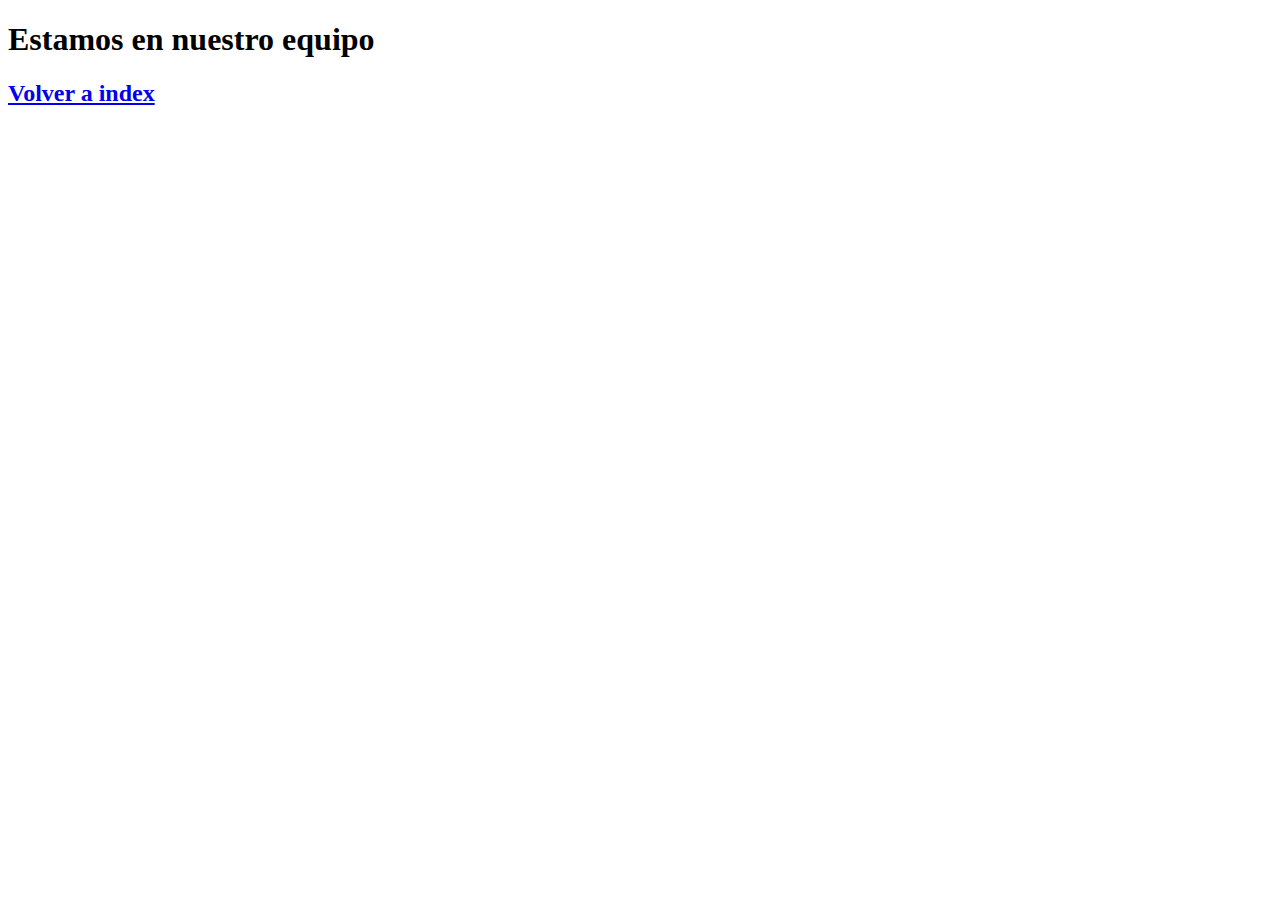
==== pages/equipo.html @ 0f0e7a04 "Se agrega la página de equipo" ====
<!DOCTYPE html>
<html lang="es">
<head>
    <meta charset="UTF-8">
    <meta http-equiv="X-UA-Compatible" content="IE=edge">
    <meta name="viewport" content="width=device-width, initial-scale=1.0">
    <title>Nuestro equipo</title>
</head>
<body>
    <h1>Estamos en nuestro equipo</h1>
    <p></p>
    <h2><a href="../index.html">Volver a index</a></h2>
</body>
</html>
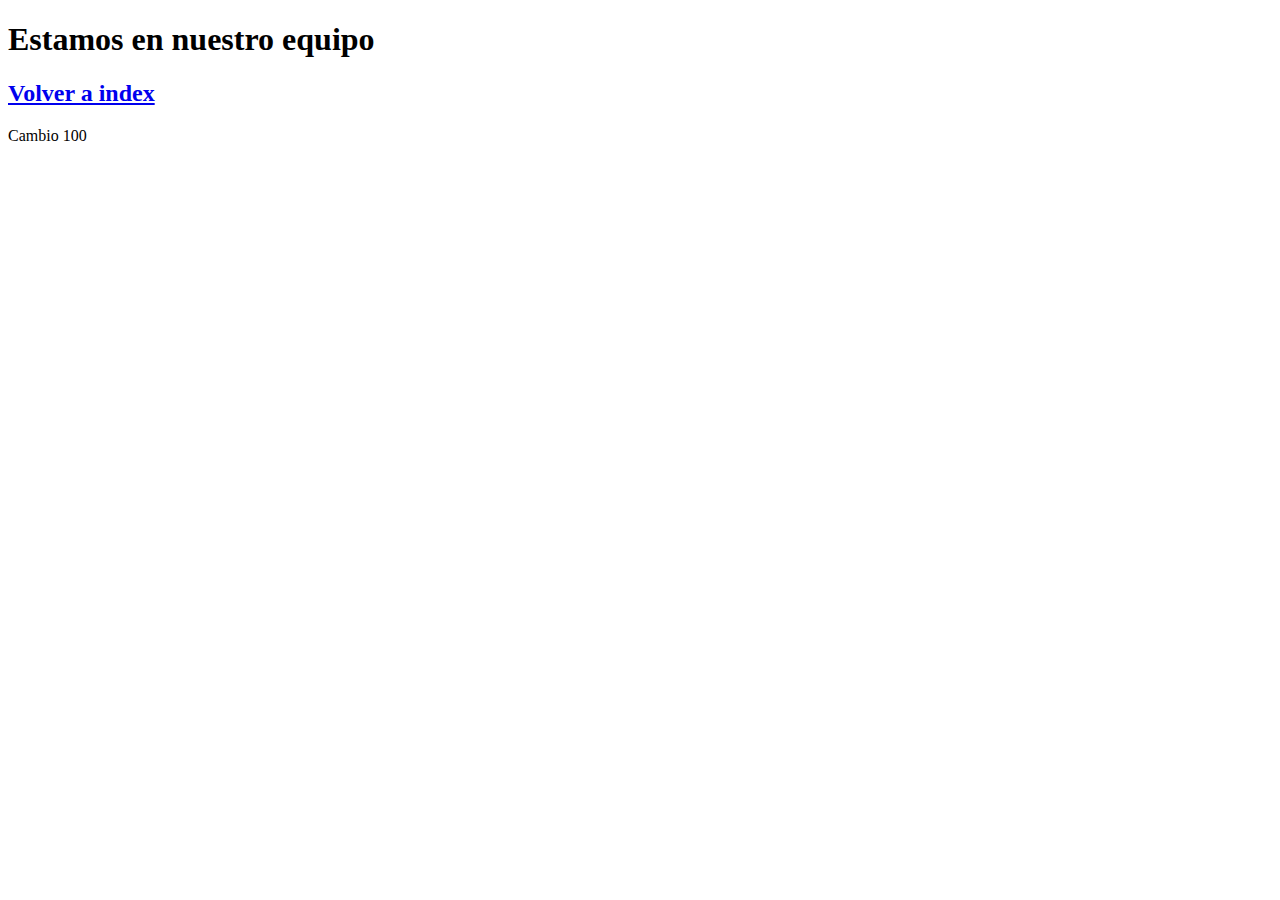
==== commit 7f9dcb99: "Actualiza pages/equipo.html" ====
--- a/pages/equipo.html
+++ b/pages/equipo.html
@@ -10,5 +10,6 @@
     <h1>Estamos en nuestro equipo</h1>
     <p></p>
     <h2><a href="../index.html">Volver a index</a></h2>
+    <p>Cambio 100</p>
 </body>
 </html>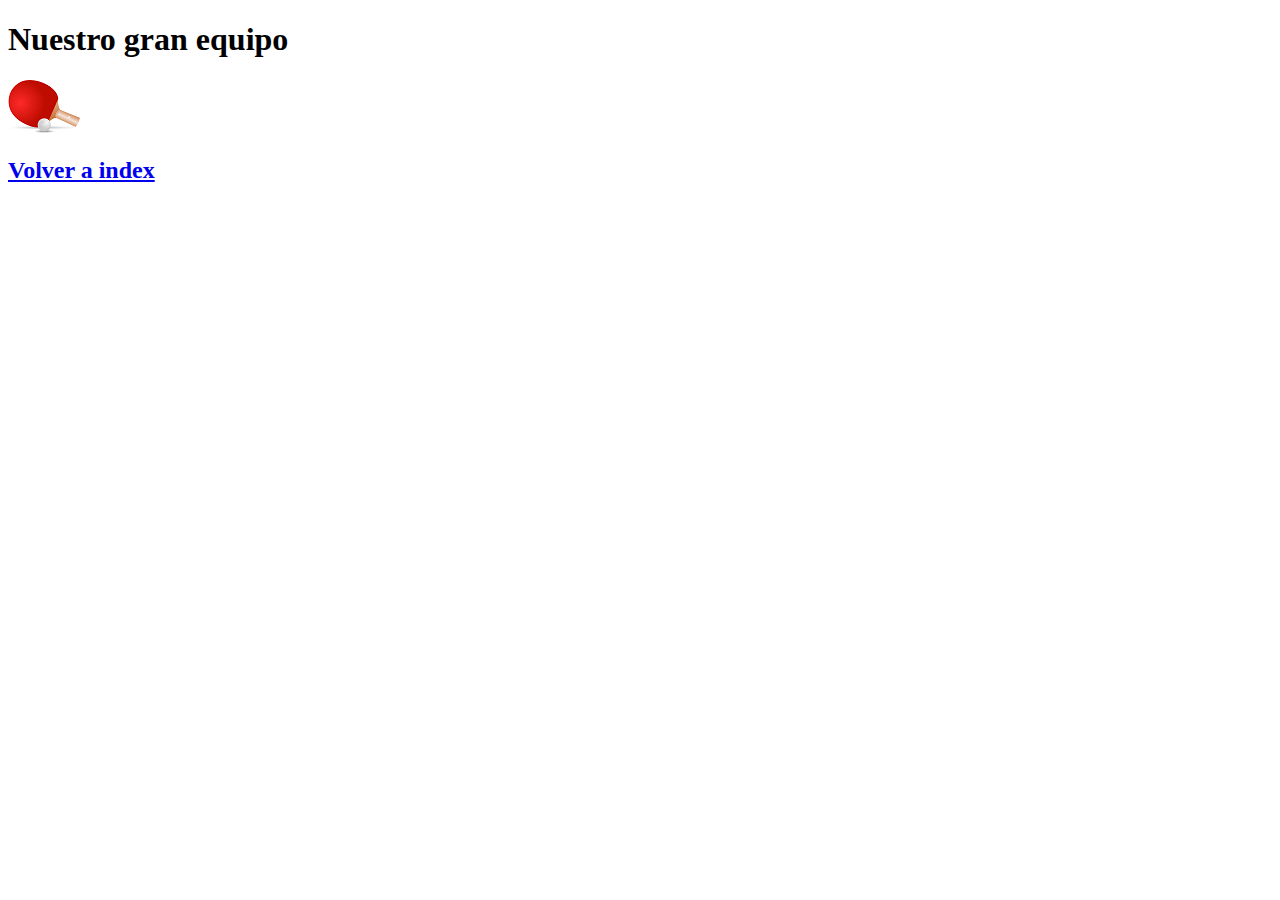
==== commit cdd48ef2: "Se modifica los estilos del proyecto y la página de equipo" ====
--- a/pages/equipo.html
+++ b/pages/equipo.html
@@ -7,9 +7,13 @@
     <title>Nuestro equipo</title>
 </head>
 <body>
-    <h1>Estamos en nuestro equipo</h1>
-    <p></p>
+    <h1>Nuestro gran equipo</h1>
+    <div>
+        <img src="../images/pinpon1.png" alt="Nueva raqueta" />
+    </div>
+    
     <h2><a href="../index.html">Volver a index</a></h2>
-    <p>Cambio 100</p>
+    
+    
 </body>
 </html>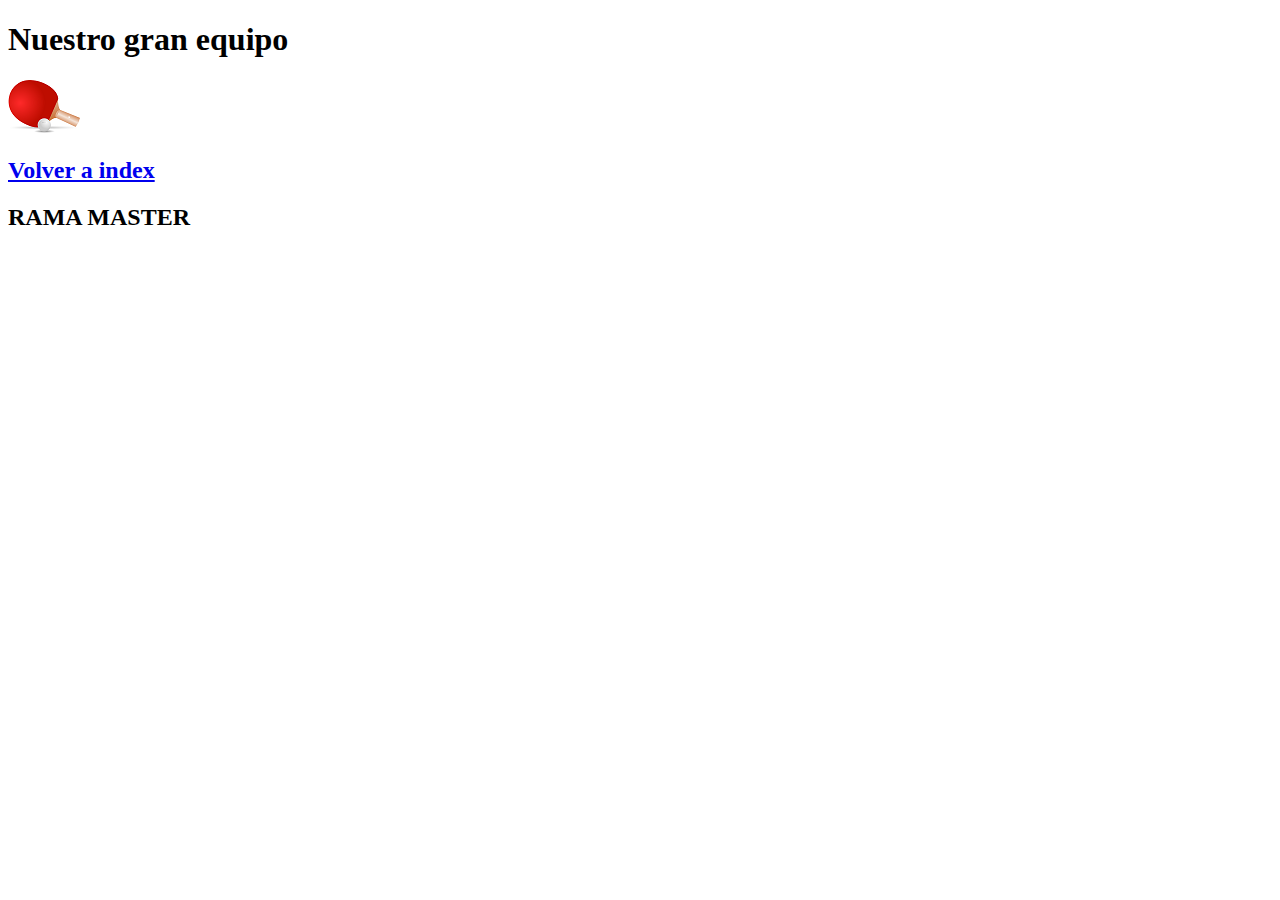
==== commit a8d6d448: "Agregar MASTER a la página equipo" ====
--- a/pages/equipo.html
+++ b/pages/equipo.html
@@ -10,10 +10,11 @@
     <h1>Nuestro gran equipo</h1>
     <div>
         <img src="../images/pinpon1.png" alt="Nueva raqueta" />
+        <h2><a href="../index.html">Volver a index</a></h2>
     </div>
-    
-    <h2><a href="../index.html">Volver a index</a></h2>
-    
-    
+    <section>
+        <h2>RAMA MASTER</h2>
+    </section>
+
 </body>
 </html>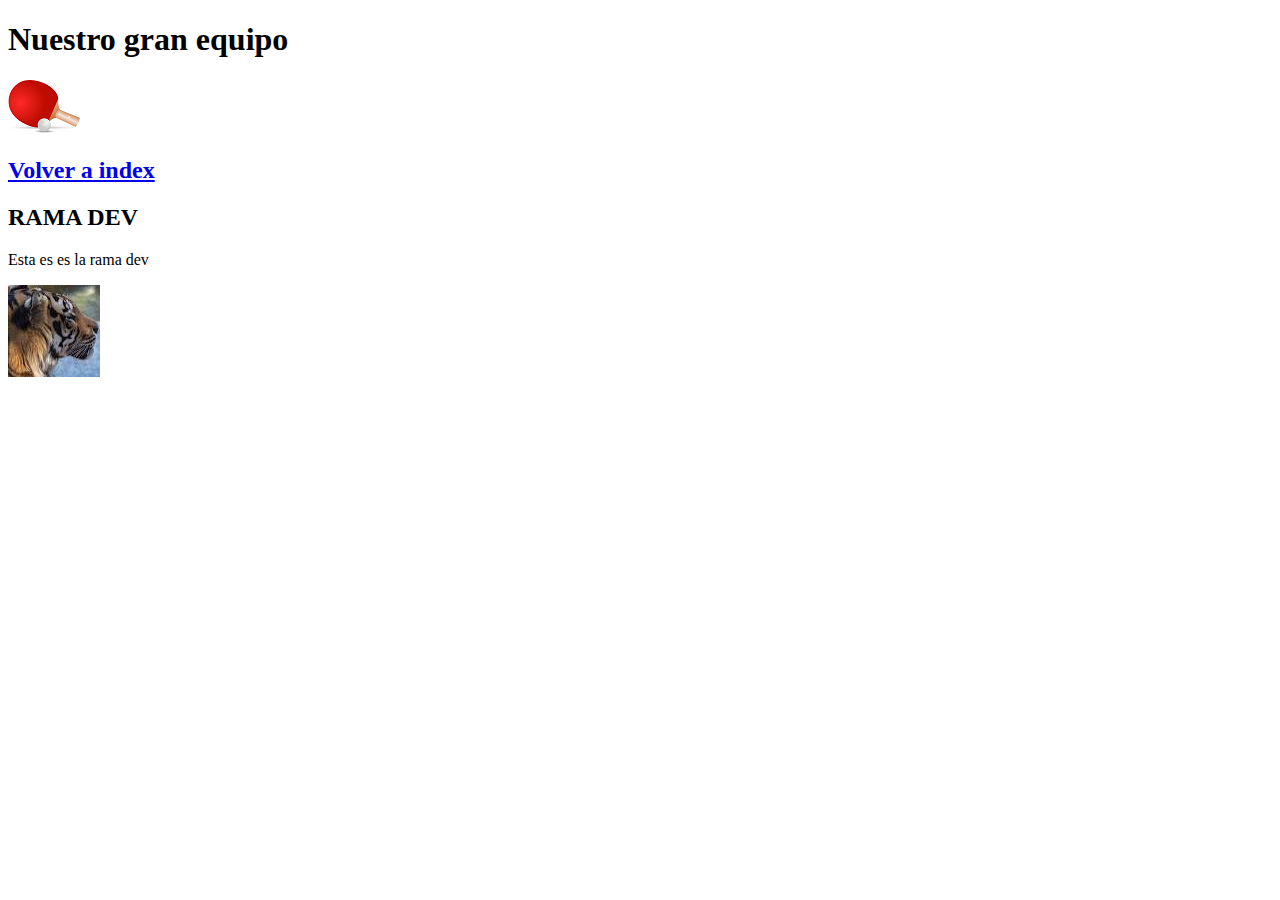
==== commit 458e7c1f: "images/tfno.jpg" ====
--- a/pages/equipo.html
+++ b/pages/equipo.html
@@ -13,7 +13,9 @@
         <h2><a href="../index.html">Volver a index</a></h2>
     </div>
     <section>
-        <h2>RAMA MASTER</h2>
+        <h2>RAMA DEV</h2>
+        <p>Esta es es la rama dev</p>
+        <img src="../images/tigre.jpg" alt="rama dev" />
     </section>
 
 </body>
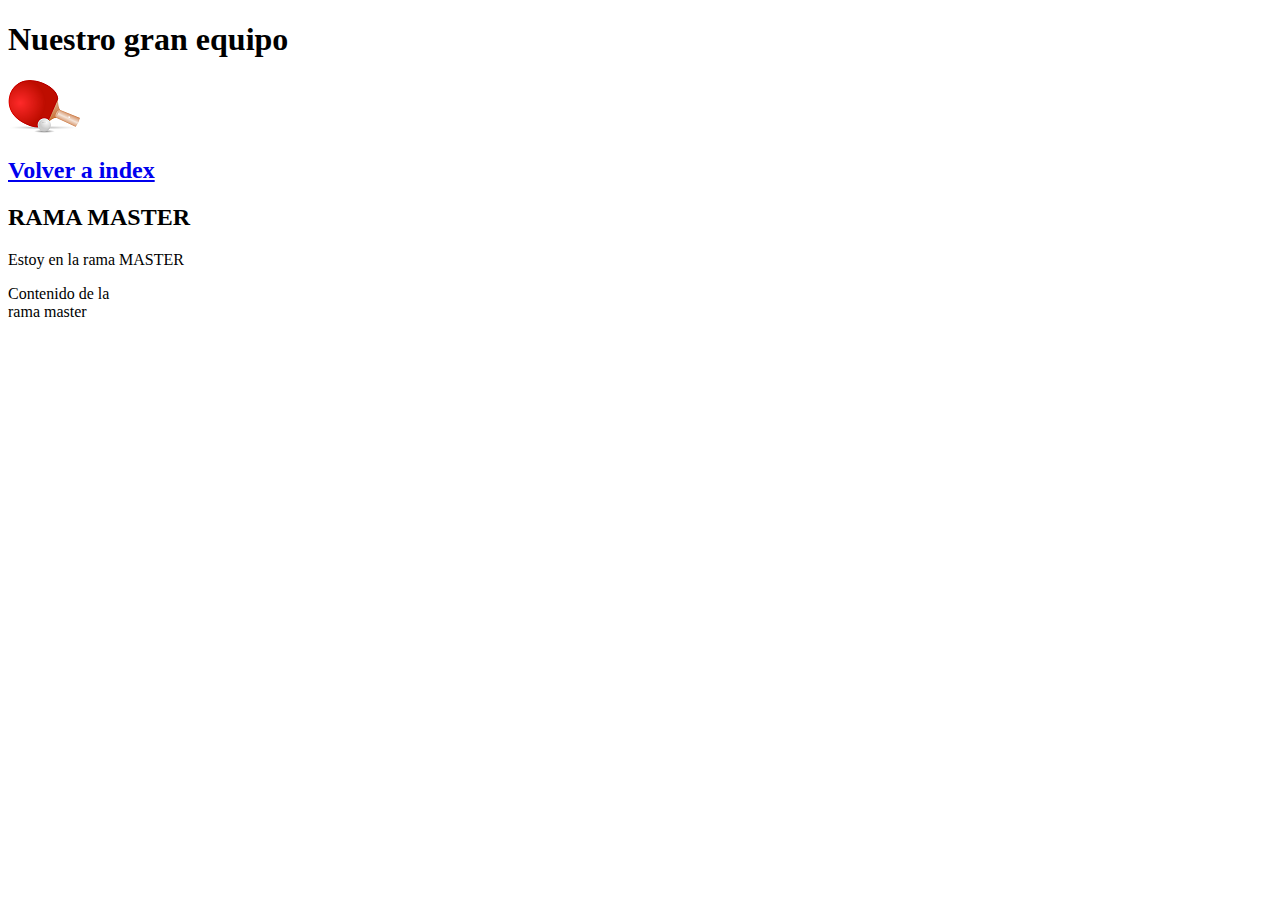
==== commit 67713d3b: "Cambios en equipo.html desde rama master" ====
--- a/pages/equipo.html
+++ b/pages/equipo.html
@@ -4,7 +4,7 @@
     <meta charset="UTF-8">
     <meta http-equiv="X-UA-Compatible" content="IE=edge">
     <meta name="viewport" content="width=device-width, initial-scale=1.0">
-    <title>Nuestro equipo</title>
+    <title>Nuestro equipo (MASTER)</title>
 </head>
 <body>
     <h1>Nuestro gran equipo</h1>
@@ -13,9 +13,14 @@
         <h2><a href="../index.html">Volver a index</a></h2>
     </div>
     <section>
-        <h2>RAMA DEV</h2>
-        <p>Esta es es la rama dev</p>
-        <img src="../images/tigre.jpg" alt="rama dev" />
+        <h2>RAMA MASTER</h2>
+        <p>Estoy en la rama MASTER</p>
+        <article>
+            <p>Contenido de la <br/>
+                rama master
+            </p>
+        </article>
+
     </section>
 
 </body>
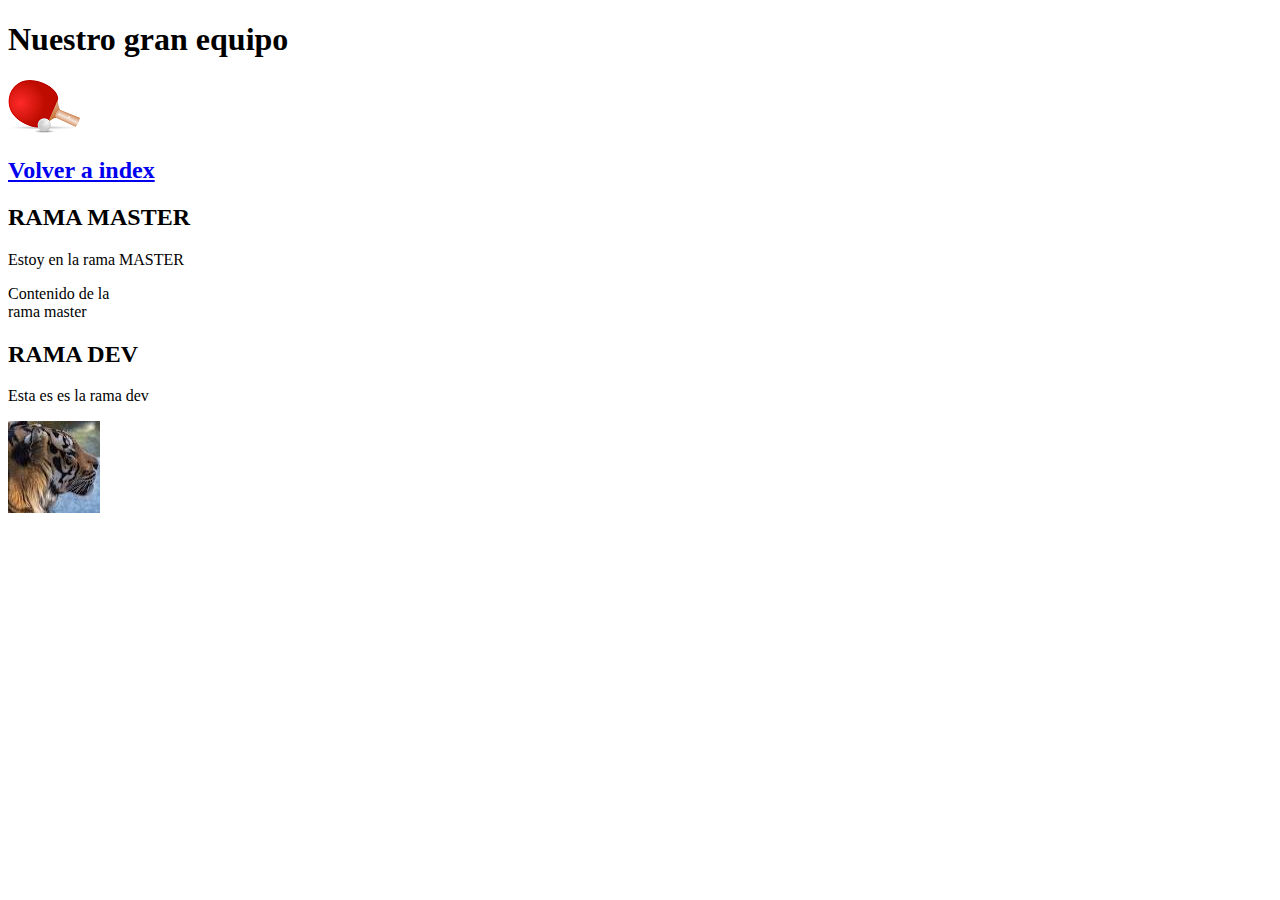
==== commit 3c428495: "Sesolucionarón conflictos de merge con dev" ====
--- a/pages/equipo.html
+++ b/pages/equipo.html
@@ -21,6 +21,9 @@
             </p>
         </article>
 
+        <h2>RAMA DEV</h2>
+        <p>Esta es es la rama dev</p>
+        <img src="../images/tigre.jpg" alt="rama dev" />
     </section>
 
 </body>
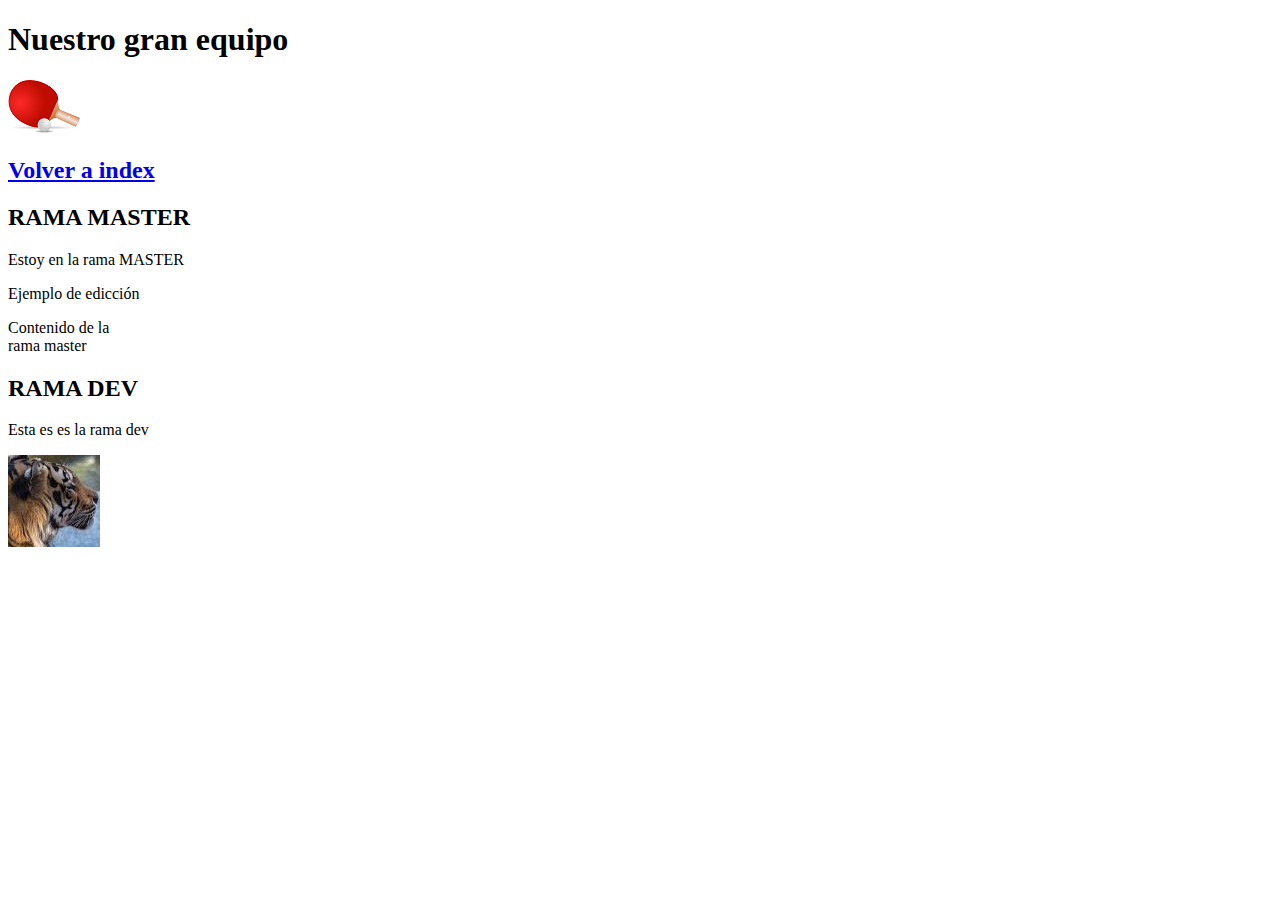
==== commit 29c299ef: "Corregir error en pages" ====
--- a/pages/equipo.html
+++ b/pages/equipo.html
@@ -15,6 +15,7 @@
     <section>
         <h2>RAMA MASTER</h2>
         <p>Estoy en la rama MASTER</p>
+        <span>Ejemplo de edicción</span>
         <article>
             <p>Contenido de la <br/>
                 rama master
